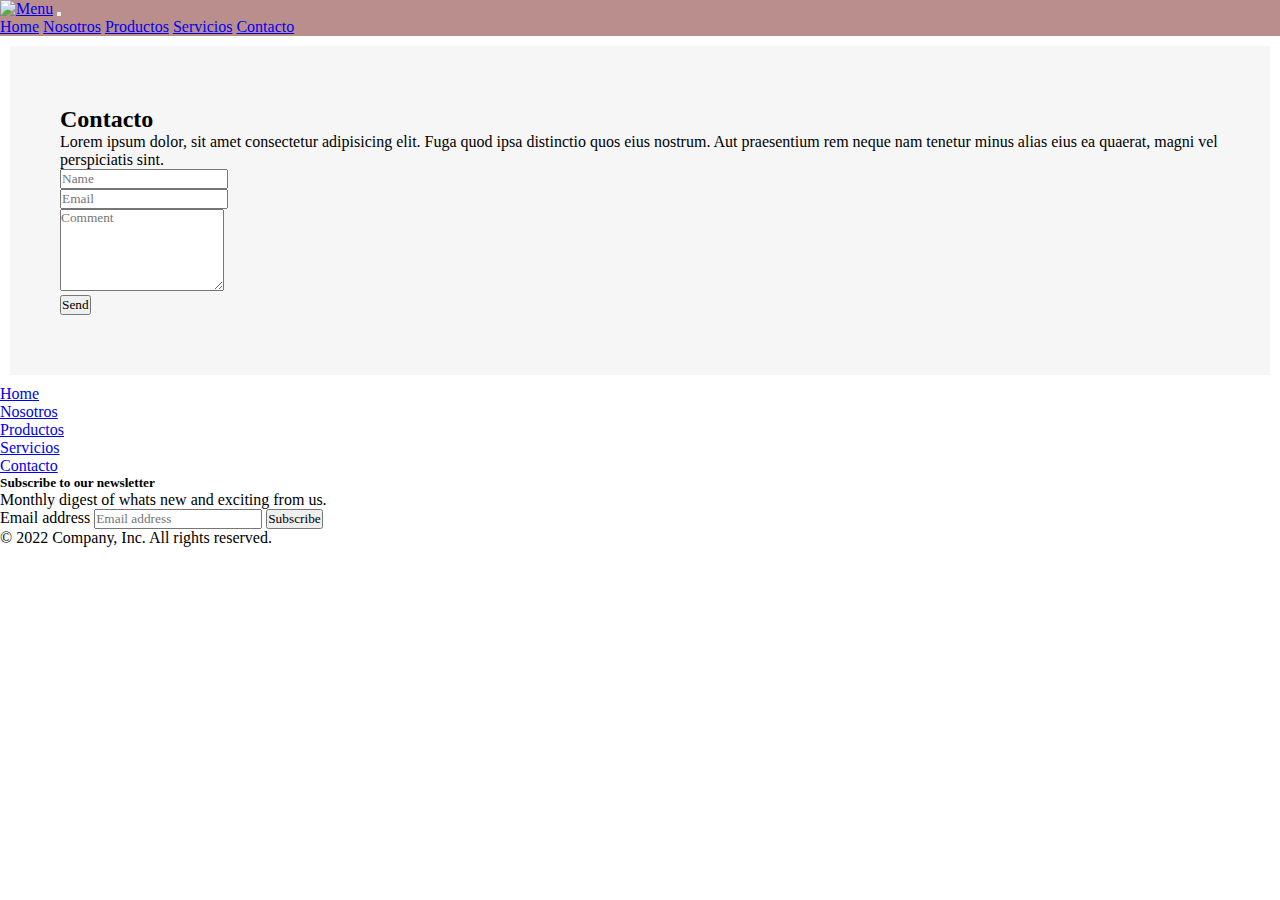
==== categorias/contacto.html @ 6443e75c "Inicio proyecto" ====
<!DOCTYPE html>
<html lang="es">
<head>
    <meta charset="UTF-8">
    <meta name="viewport" content="width=device-width, initial-scale=1.0">
    <link href="https://cdn.jsdelivr.net/npm/bootstrap@5.1.3/dist/css/bootstrap.min.css" rel="stylesheet" integrity="sha384-1BmE4kWBq78iYhFldvKuhfTAU6auU8tT94WrHftjDbrCEXSU1oBoqyl2QvZ6jIW3" crossorigin="anonymous">
    <link rel="stylesheet" href="../css/style.css">
    <meta name="description" content="Chocolatería artesanal de alta calidad | CONTACTO" />
    <meta name="keywords"  content="Chocolatería, Chocolate, Artesanal, Trufas, Bombones">
    <title>Contacto</title>
</head>
<body>
  <nav class="navbar navbar-expand-lg navbar-light" style="background-color: #bb8e8e;">
    <div class="container-fluid">
      <a class="navbar-brand" href="#"> <img src="https://picsum.photos/50/60?random=1" alt="Menu"></a>
      <button class="navbar-toggler" type="button" data-bs-toggle="collapse" data-bs-target="#navbarNavAltMarkup" aria-controls="navbarNavAltMarkup" aria-expanded="false" aria-label="Toggle navigation">
        <span class="navbar-toggler-icon"></span>
      </button>
      <div class="collapse navbar-collapse flex-grow-0" id="navbarNavAltMarkup">
        <div class="navbar-nav">
            <a class="nav-link active" aria-current="page" href="../index.html">Home</a>
            <a class="nav-link" href="../categorias/nosotros.html">Nosotros</a>
            <a class="nav-link" href="../categorias/productos.html">Productos</a>
            <a class="nav-link" href="../categorias/servicios.html">Servicios</a>
            <a class="nav-link" href="../categorias/contacto.html">Contacto</a>
        </div>
      </div>
    </div>
</nav>

<main>

  <!--Formulario de contacto -->

  <div class="container-fluid bg-grey contact">
    <h2 class="text-center">Contacto</h2>
    <div class="row">
      <div class="col-sm-4">
        <p>Lorem ipsum dolor, sit amet consectetur adipisicing elit. Fuga quod ipsa distinctio quos eius nostrum. Aut praesentium rem neque nam tenetur minus alias eius ea quaerat, magni vel perspiciatis sint.</p>
      </div>
      <div class="col-sm-8">
        <div class="row">
          <div class="col-sm-6 form-group">
            <input class="form-control" placeholder="Name" type="text" required>
          </div>
          <div class="col-sm-6 form-group">
            <input class="form-control" placeholder="Email" type="email" required>
          </div>
        </div>
        <textarea class="form-control" id="comments" name="comments" placeholder="Comment" rows="5"></textarea><br>
        <div class="row">
          <div class="col-sm-12 form-group">
            <button class="btn btn-default pull-right bg-dark text-white" type="submit">Send</button>
          </div>
        </div>
      </div>
    </div>
  </div>

</main>

    <!--Footer-->
    <div class="container">
      <footer class="py-5">
        <div class="row">
          <div class="col-2">
            <ul class="nav flex-column">
              <li class="nav-item mb-2"><a href="../index.html" class="nav-link p-0 text-muted">Home</a></li>
              <li class="nav-item mb-2"><a href="../categorias/nosotros.html" class="nav-link p-0 text-muted">Nosotros</a></li>
              <li class="nav-item mb-2"><a href="../categorias/productos.html" class="nav-link p-0 text-muted">Productos</a></li>
              <li class="nav-item mb-2"><a href="../categorias/servicios.html" class="nav-link p-0 text-muted">Servicios</a></li>
              <li class="nav-item mb-2"><a href="../categorias/contacto.html" class="nav-link p-0 text-muted">Contacto</a></li>
            </ul>
          </div>
    
          <div class="col-4 offset-6">
            <form>
              <h5>Subscribe to our newsletter</h5>
              <p>Monthly digest of whats new and exciting from us.</p>
              <div class="d-flex w-100 gap-2">
                <label for="newsletter1" class="visually-hidden">Email address</label>
                <input id="newsletter1" type="text" class="form-control" placeholder="Email address">
                <button class="btn btn-primary" type="button">Subscribe</button>
              </div>
            </form>
          </div>
        </div>
    
        <div class="d-flex justify-content-between py-4 my-4 border-top">
          <p>© 2022 Company, Inc. All rights reserved.</p>
        </div>
      </footer>
    </div>
    
    <script src="https://cdn.jsdelivr.net/npm/bootstrap@5.1.3/dist/js/bootstrap.bundle.min.js" integrity="sha384-ka7Sk0Gln4gmtz2MlQnikT1wXgYsOg+OMhuP+IlRH9sENBO0LRn5q+8nbTov4+1p" crossorigin="anonymous"></script>
</body>
</html>
---- css/style.css ----
* {
  margin: 0;
  padding: 0;
  font-family: 'Bangers';
}

#mainTitle {
  text-align: center;
  margin: 5%;
  animation-name: slidein;
  animation-duration: 3s;
  text-shadow: 2px 2px 2px #000000;
}

.navbar-nav a:hover {
  transform: scale(1.2);
  font-weight: bold;
}

.prods img {
  filter: blur(0);
  animation-name: imgBlur;
  animation-duration: 3s;
}

.prods img .prods img:hover {
  border-radius: 15px;
  transition: 1s;
  cursor: pointer;
  transform: scale(1.2);
  outline: solid 2px black;
}

.services, .contact, hr {
  padding: 60px 50px;
}

.contact, hr {
  margin: 10px;
}

hrsolid {
  border-top: 1px solid #a1a1a1;
}

@font-face {
  font-family: 'Bangers';
  src: url(../assets/fonts/Bangers.ttf);
}

@keyframes slidein {
  from {
    margin-left: 100%;
    width: 300%;
  }
  to {
    margin-left: 0%;
    width: 100%;
  }
}

@keyframes imgBlur {
  from {
    filter: blur(4px);
  }
  to {
    filter: blur(0);
  }
}

nav {
  background-color: rgba(201, 0, 0, 0.3);
}

.bg-grey {
  background-color: #f6f6f6;
}

#mainTitle {
  color: white;
}

section {
  background-color: #f6f6f6;
}
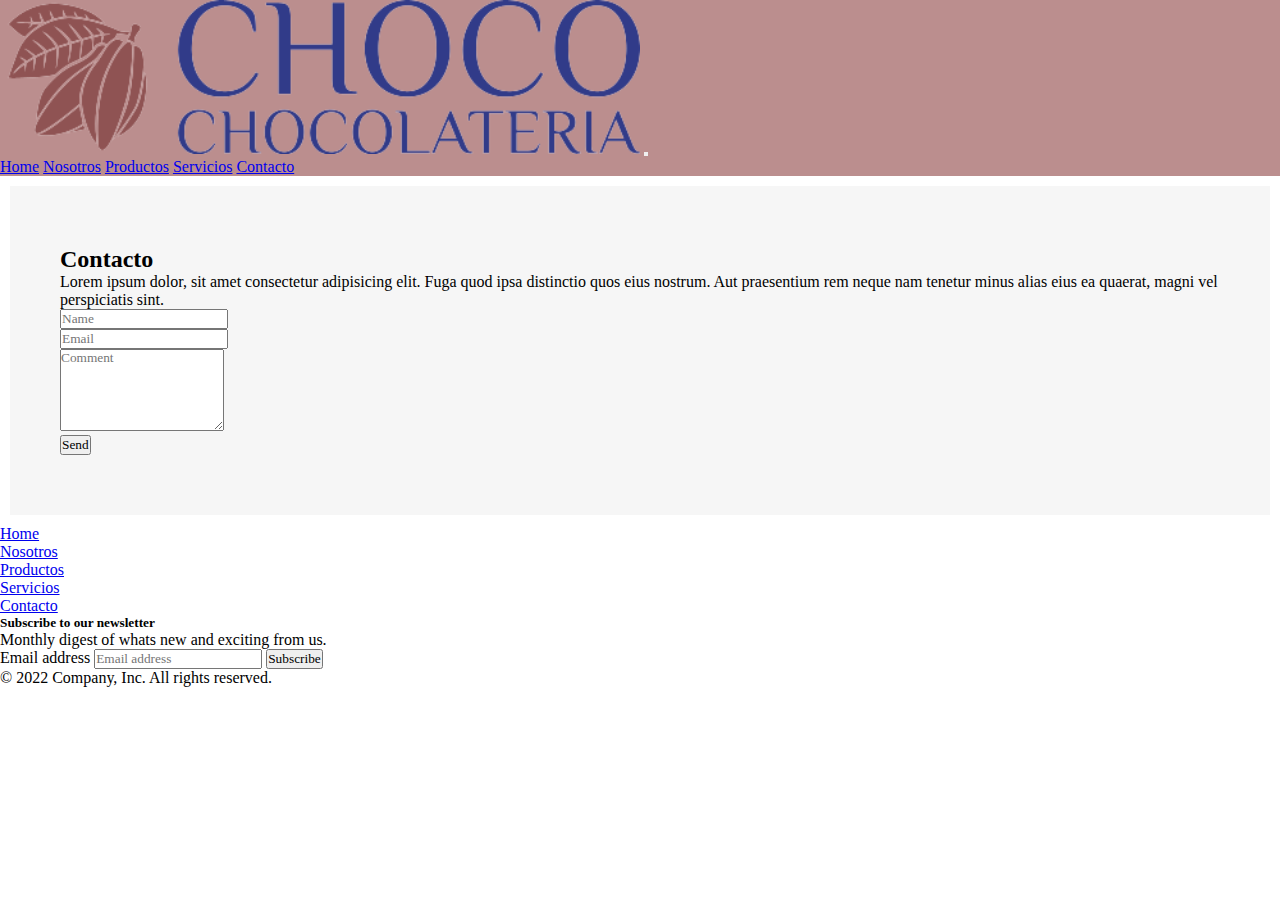
==== commit 5f8385cc: "Logo update" ====
--- a/categorias/contacto.html
+++ b/categorias/contacto.html
@@ -12,7 +12,7 @@
 <body>
   <nav class="navbar navbar-expand-lg navbar-light" style="background-color: #bb8e8e;">
     <div class="container-fluid">
-      <a class="navbar-brand" href="#"> <img src="https://picsum.photos/50/60?random=1" alt="Menu"></a>
+      <a class="navbar-brand" href="#"> <img class="logo_small" src="../assets/imagenes/logo/logo_small.png" alt="Menu"></a>
       <button class="navbar-toggler" type="button" data-bs-toggle="collapse" data-bs-target="#navbarNavAltMarkup" aria-controls="navbarNavAltMarkup" aria-expanded="false" aria-label="Toggle navigation">
         <span class="navbar-toggler-icon"></span>
       </button>
--- a/css/style.css
+++ b/css/style.css
@@ -43,6 +43,11 @@
   border-top: 1px solid #a1a1a1;
 }
 
+.logo_small {
+  width: 50%;
+  height: auto;
+}
+
 @font-face {
   font-family: 'Bangers';
   src: url(../assets/fonts/Bangers.ttf);
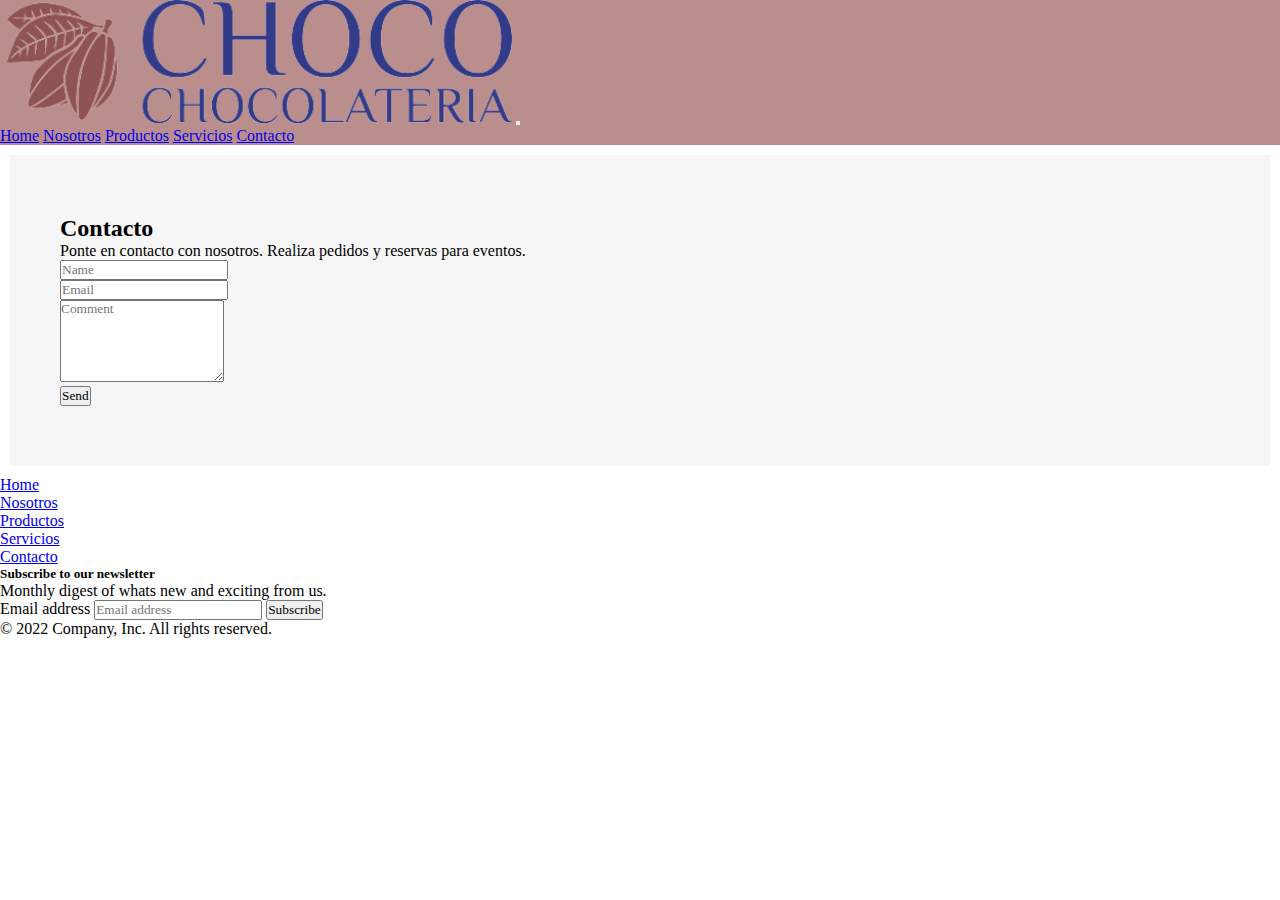
==== commit 9ea1a349: "Cambios en contacto" ====
--- a/categorias/contacto.html
+++ b/categorias/contacto.html
@@ -36,7 +36,7 @@
     <h2 class="text-center">Contacto</h2>
     <div class="row">
       <div class="col-sm-4">
-        <p>Lorem ipsum dolor, sit amet consectetur adipisicing elit. Fuga quod ipsa distinctio quos eius nostrum. Aut praesentium rem neque nam tenetur minus alias eius ea quaerat, magni vel perspiciatis sint.</p>
+        <p>Ponte en contacto con nosotros. Realiza pedidos y reservas para eventos.</p>
       </div>
       <div class="col-sm-8">
         <div class="row">
--- a/css/style.css
+++ b/css/style.css
@@ -44,8 +44,17 @@
 }
 
 .logo_small {
-  width: 50%;
+  width: 40%;
   height: auto;
+}
+
+.titleServ {
+  text-align: center;
+}
+
+.ajusteImg {
+  max-width: auto;
+  max-height: 400px;
 }
 
 @font-face {
